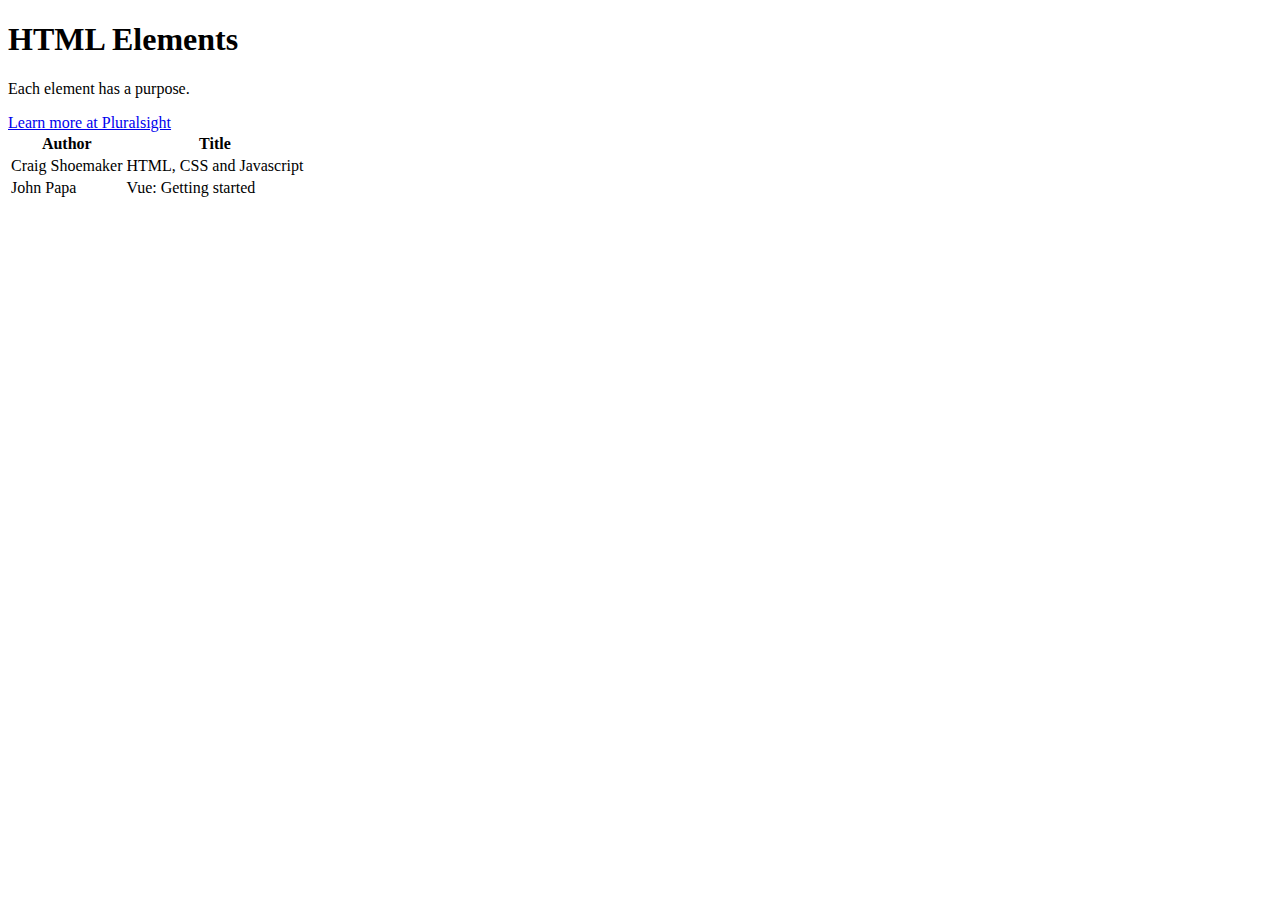
==== index.html @ 0b4f6944 "Remove code from pies.html and add it to index.html" ====
<!doctype html>
<html lang="en">
<head>
    <meta charset="UTF-8">
    <meta name="viewport"
          content="width=device-width, user-scalable=no, initial-scale=1.0, maximum-scale=1.0, minimum-scale=1.0">
    <meta http-equiv="X-UA-Compatible" content="ie=edge">
    <title>Document</title>
</head>
<body>
<h1>HTML Elements</h1>
<p>Each element has a purpose.</p>
<a href="https://pluralsight.com">Learn more at Pluralsight</a>
<table>
    <thead>
    <tr>
        <th>Author</th>
        <th>Title</th>
    </tr>
    </thead>
    <tbody>
    <tr>
        <td>Craig Shoemaker</td>
        <td>HTML, CSS and Javascript</td>
    </tr>
    <tr>
        <td>John Papa</td>
        <td>Vue: Getting started</td>
    </tr>
    </tbody>
</table>
</body>
</html>
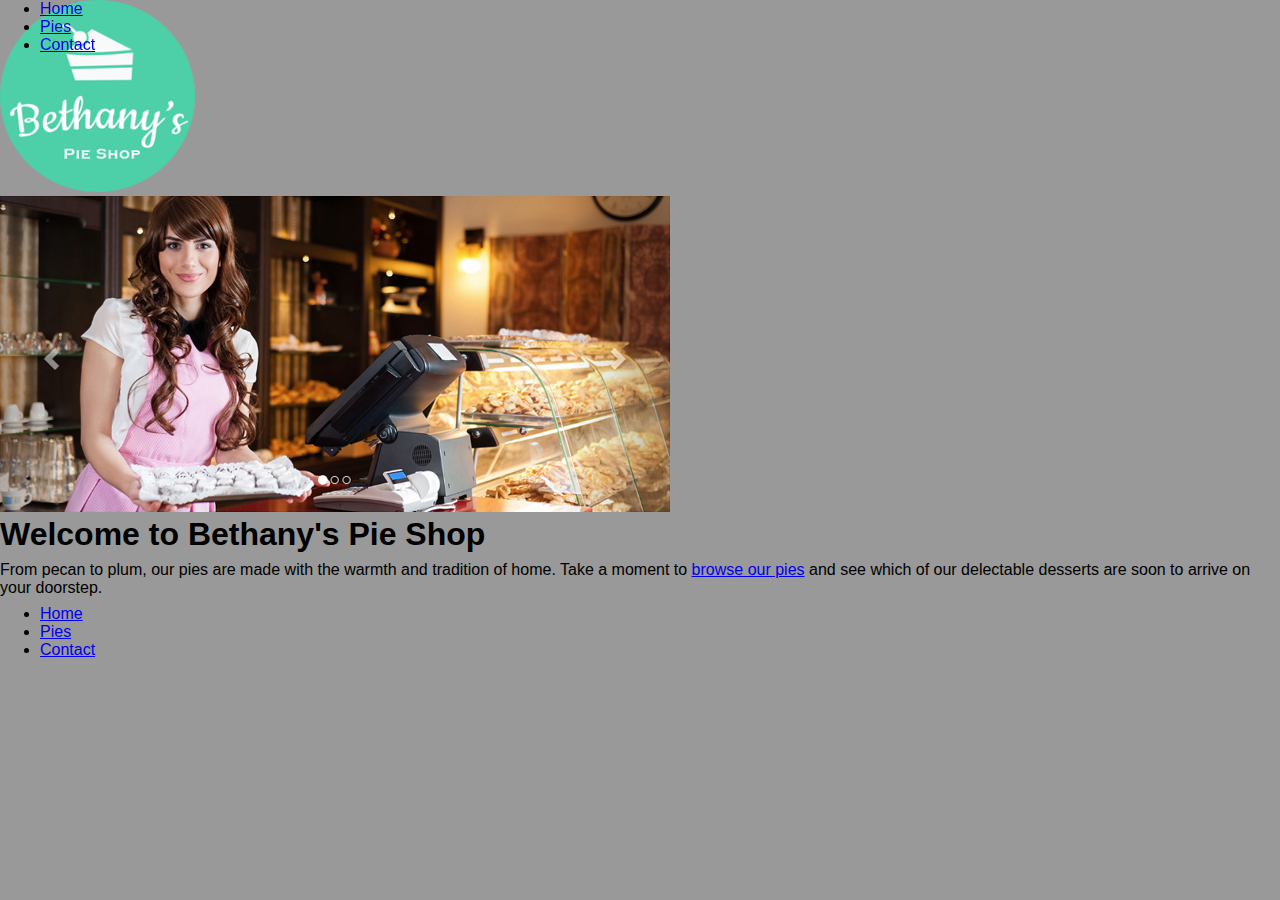
==== commit 301a0542: "Add index.html and site.css" ====
--- a/index.html
+++ b/index.html
@@ -1,33 +1,43 @@
 <!doctype html>
 <html lang="en">
 <head>
+    <link rel="stylesheet" href="site.css" type="text/css">
     <meta charset="UTF-8">
     <meta name="viewport"
-          content="width=device-width, user-scalable=no, initial-scale=1.0, maximum-scale=1.0, minimum-scale=1.0">
-    <meta http-equiv="X-UA-Compatible" content="ie=edge">
+          content="width=device-width, user-scalable=no, initial-scale=1.0">
     <title>Document</title>
 </head>
 <body>
-<h1>HTML Elements</h1>
-<p>Each element has a purpose.</p>
-<a href="https://pluralsight.com">Learn more at Pluralsight</a>
-<table>
-    <thead>
-    <tr>
-        <th>Author</th>
-        <th>Title</th>
-    </tr>
-    </thead>
-    <tbody>
-    <tr>
-        <td>Craig Shoemaker</td>
-        <td>HTML, CSS and Javascript</td>
-    </tr>
-    <tr>
-        <td>John Papa</td>
-        <td>Vue: Getting started</td>
-    </tr>
-    </tbody>
-</table>
+    <header>
+        <nav>
+            <ul>
+                <li><a href="/">Home</a></li>
+                <li><a href="pies.html">Pies</a></li>
+                <li><a href="contact.html">Contact</a></li>
+            </ul>
+        </nav>
+    </header>
+    <main>
+        <aside><img src="images/logo.png" alt="Bethany's Pie Shop"></aside>
+        <article>
+            <img src="images/banner.png" class="banner" alt="Bethany's Pie Shop">
+            <h1>Welcome to Bethany's Pie Shop</h1>
+            <p class="sub-title">
+                From pecan to plum, our pies are made with the warmth and tradition
+                of home. Take a moment to <a href="pies.html">browse our pies</a> and
+                see which of our delectable desserts are soon to arrive on your
+                doorstep.
+            </p>
+        </article>
+    </main>
+    <footer>
+        <nav>
+            <ul>
+                <li><a href="/">Home</a></li>
+                <li><a href="pies.html">Pies</a></li>
+                <li><a href="contact.html">Contact</a></li>
+            </ul>
+        </nav>
+    </footer>
 </body>
 </html>--- a/site.css
+++ b/site.css
@@ -0,0 +1,22 @@
+* {
+    margin: 0;
+}
+
+html,
+body {
+    height: 100%;
+}
+
+body {
+    font-family: Arial, Helvetica, sans-serif;
+    background-color: #999;
+}
+
+p {
+    margin: .5em 0 .5em 0;
+}
+
+header {
+    display: block;
+    position: fixed;
+}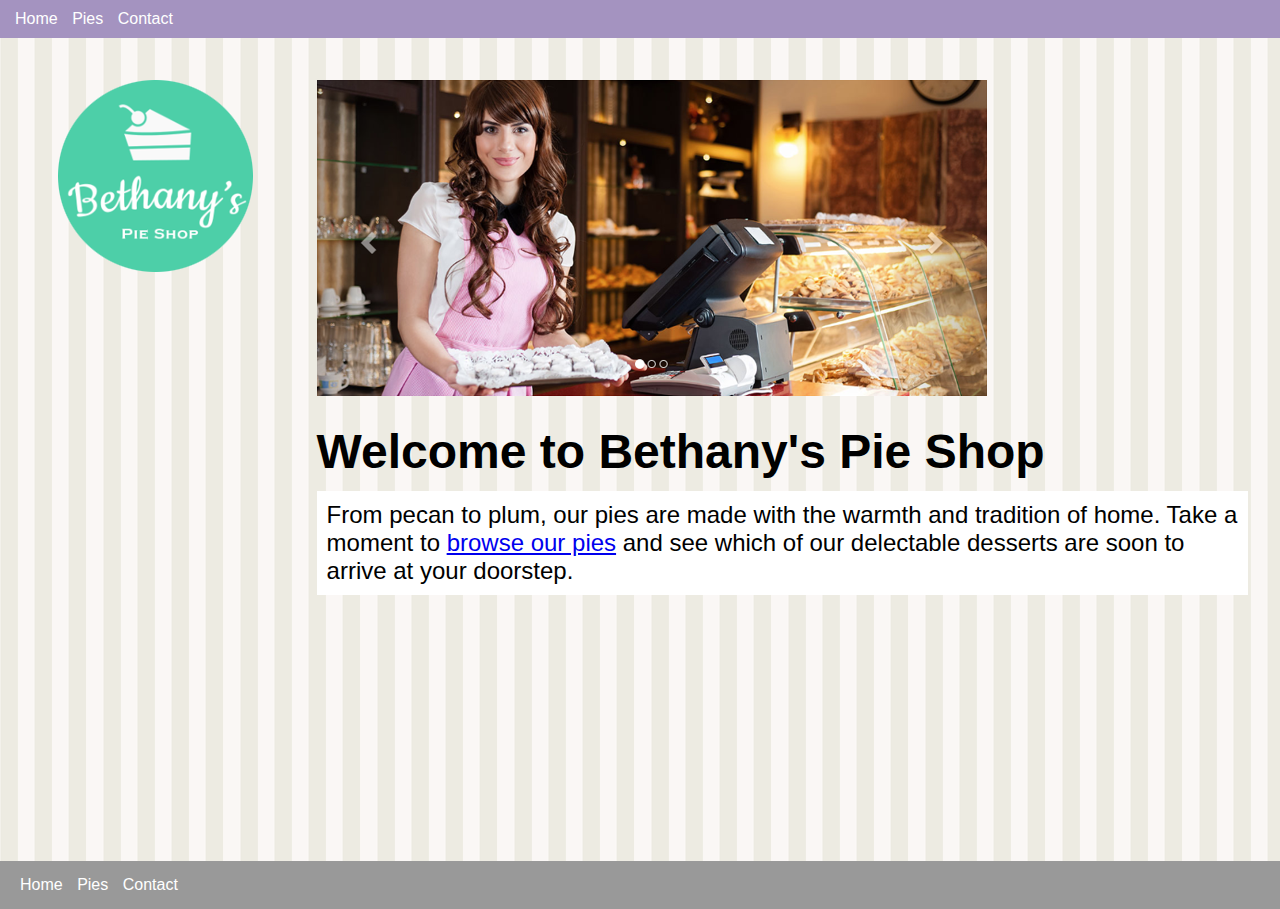
==== commit 2d8f17a0: "Add contact.html and pies.html" ====
--- a/index.html
+++ b/index.html
@@ -5,7 +5,21 @@
     <meta charset="UTF-8">
     <meta name="viewport"
           content="width=device-width, user-scalable=no, initial-scale=1.0">
-    <title>Document</title>
+    <title>Bethany's Pie Shop</title>
+    <style>
+        h1 {
+            font-size: 3em;
+            margin-top: .5em;
+        }
+        .banner {
+            max-width: 100%;
+        }
+        .sub-title {
+            background-color: white;
+            font-size: 1.5em;
+            padding: 10px;
+        }
+    </style>
 </head>
 <body>
     <header>
@@ -25,7 +39,7 @@
             <p class="sub-title">
                 From pecan to plum, our pies are made with the warmth and tradition
                 of home. Take a moment to <a href="pies.html">browse our pies</a> and
-                see which of our delectable desserts are soon to arrive on your
+                see which of our delectable desserts are soon to arrive at your
                 doorstep.
             </p>
         </article>
--- a/site.css
+++ b/site.css
@@ -19,4 +19,107 @@
 header {
     display: block;
     position: fixed;
-}+    top: 0;
+    left: 0;
+    width: 100%;
+    background-color: #a493c0;
+    padding: 10px;
+}
+
+nav a:visited,
+nav a:link {
+    color: white;
+    text-decoration: none;
+}
+
+nav > ul {
+    display: inline;
+    padding: 0;
+}
+
+nav > ul > li {
+    display: inline-block;
+    list-style: none;
+    margin: 0 5px 0 5px;
+}
+
+main {
+    display: block;
+    background-image: url("images/background.png");
+    padding-top: 3em;
+    padding-bottom: 3em;
+    min-height: 85%;
+}
+
+footer {
+    padding: 15px;
+}
+
+aside,
+article {
+    padding: 2em;
+}
+
+aside {
+    text-align: center;
+}
+
+article {
+    width: 75%;
+}
+
+.columns {
+    display: flex;
+}
+
+@media only screen and (min-width: 768px) {
+    main {
+        display: flex;
+    }
+
+    aside {
+        margin-left: 2%;
+    }
+
+    .columns-desktop {
+        display: flex;
+    }
+}
+
+/* Pies */
+
+.pie {
+    width: 200px;
+    padding: 10px;
+    margin: 10px;
+    background-color: #fff;
+    border: solid 1px #ccc;
+}
+
+.pie img {
+    width: 100%;
+}
+
+.pie .title {
+    font-weight: bold;
+}
+
+.pie .columns {
+    width: 100%;
+}
+
+.pie .price {
+    text-align: right;
+}
+
+.pie .columns div {
+    width: 50%;
+}
+
+.pie button {
+    background-color: #f6aeae;
+    padding: 10px;
+    border: solid 1px #f6aeae;
+    border-radius: 3px;
+    color: #fff;
+}
